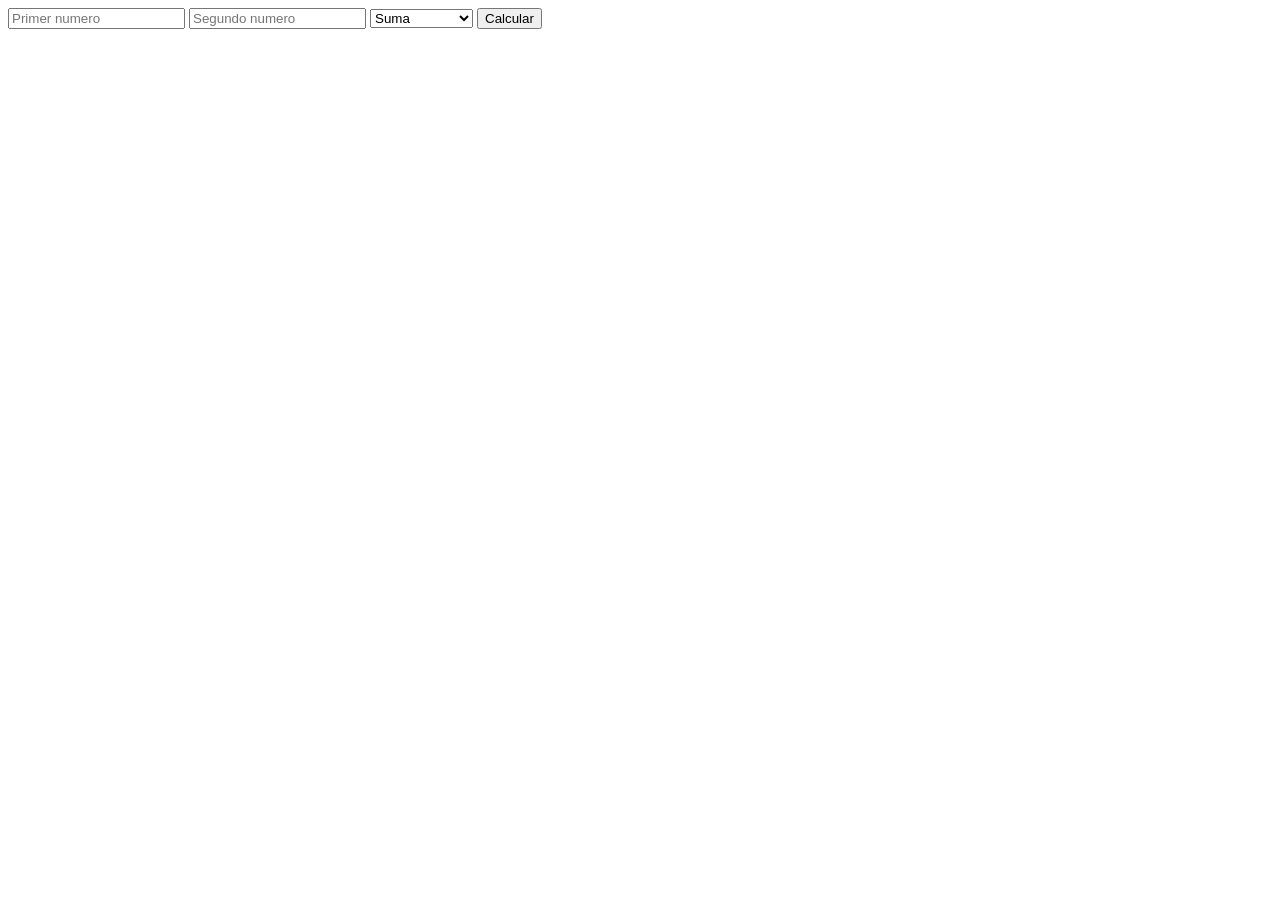
==== punto-4/index.html @ 2aa9962c "Finalización del  punto 2" ====
<!DOCTYPE html>
<html>
<head>
    <title>Calculadora</title>
</head>
<body>
    <form method="post" action="calculadora.php">
        <input type="number" name="numero1" placeholder="Primer numero" required>
        <input type="number" name="numero2" placeholder="Segundo numero" required>
        <select name="operacion">
            <option value="suma">Suma</option>
            <option value="resta">Resta</option>
            <option value="multiplicacion">Multiplicacion</option>
            <option value="division">Division</option>
        </select>
        <input type="submit" name="submit" value="Calcular">
    </form>
</body>
</html>
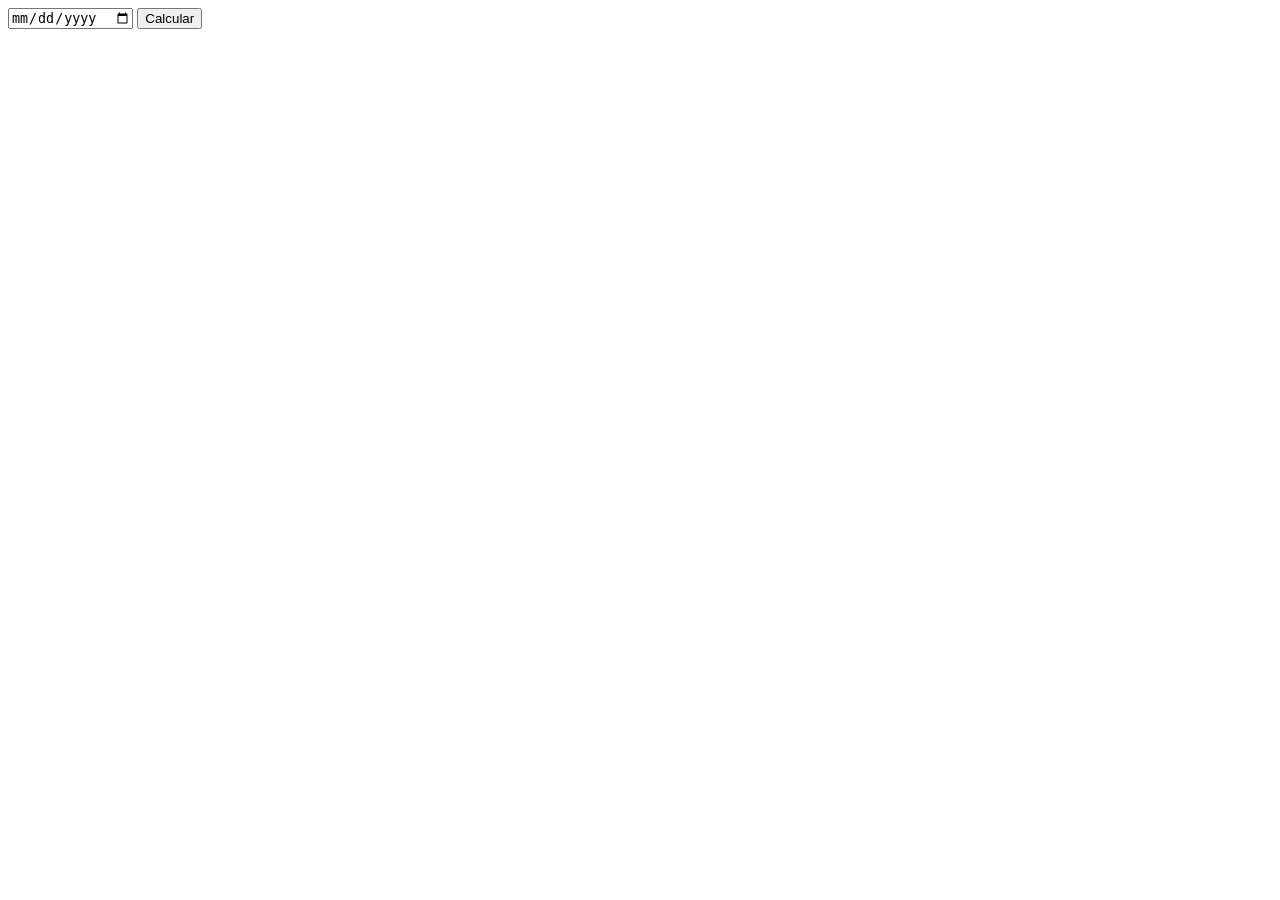
==== commit 593869a9: "Finalización de los puntos 2-3-4" ====
--- a/punto-4/index.html
+++ b/punto-4/index.html
@@ -1,20 +1,14 @@
 <!DOCTYPE html>
 <html>
 <head>
-    <title>Calculadora</title>
+    <title>Calcular Edad</title>
 </head>
 <body>
-    <form method="post" action="calculadora.php">
-        <input type="number" name="numero1" placeholder="Primer numero" required>
-        <input type="number" name="numero2" placeholder="Segundo numero" required>
-        <select name="operacion">
-            <option value="suma">Suma</option>
-            <option value="resta">Resta</option>
-            <option value="multiplicacion">Multiplicacion</option>
-            <option value="division">Division</option>
-        </select>
+    <form method="post" action="calcular_edad.php">
+        <input type="date" name="fecha_nacimiento" required>
         <input type="submit" name="submit" value="Calcular">
     </form>
 </body>
 </html>
 
+
